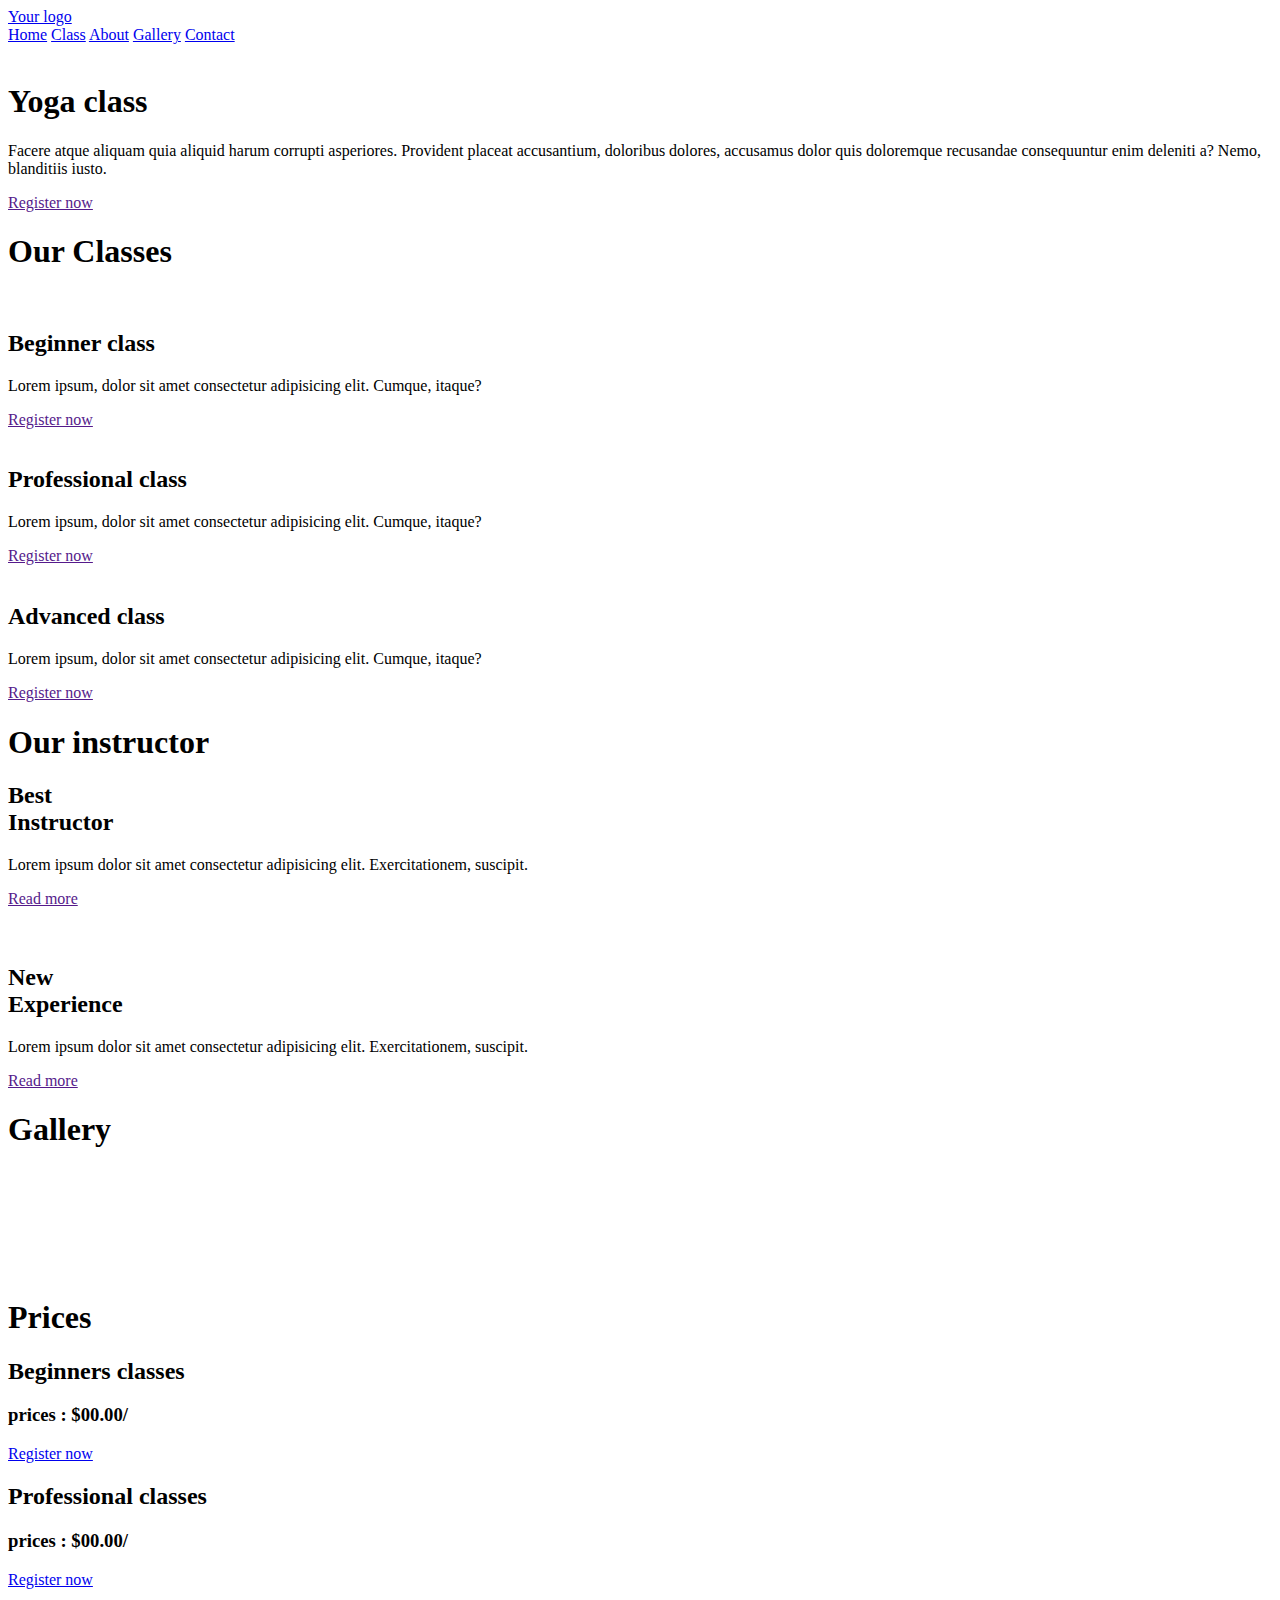
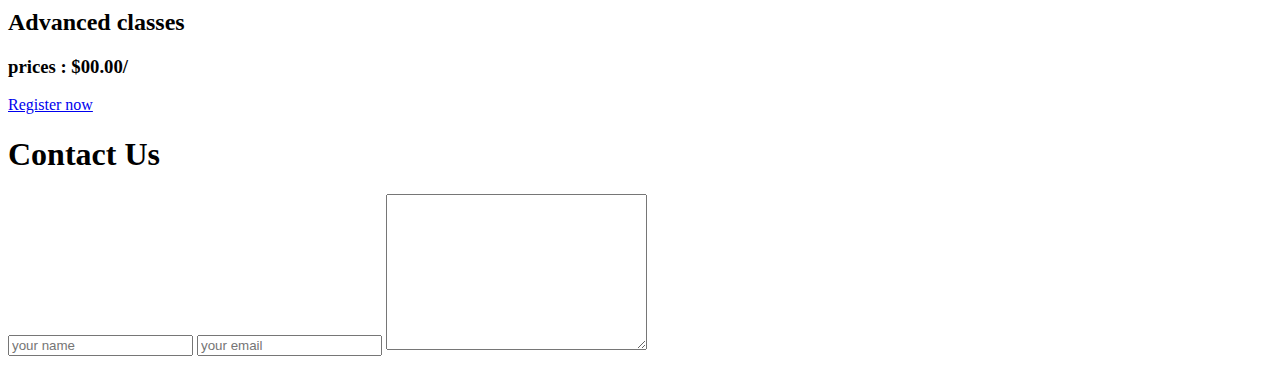
==== yoga.html @ 6b8d1627 "yoga file added" ====
<!DOCTYPE html>
<html lang="en">
<head>
    <meta charset="UTF-8">
    <meta name="viewport" content="width=device-width, initial-scale=1.0">
    <title>Stunning Yoga</title>
    <link rel="stylesheet" href="style.css">
    <link rel="stylesheet" href="C:\Users\yamvi\Desktop\lib\css/all.min.css">
</head>
<body>
    <header class="header">
        <a href="#" id="logo">Your logo</a>
        <nav class="navbar">
            <a href="#">Home</a>
            <a href="#">Class</a>
            <a href="#">About</a>
            <a href="#">Gallery</a>
            <a href="#">Contact</a>

        </nav>
        <div class="icon">
            <div id="menubar" class="fas fa-bars"></div>
            <div id="user" class="fas fa-user"></div>
            <div id="search" class="fas fa-search"></div>
        </div>

    </header>
    <div id="home" class="back">
    <div class="main-home">
        <div class="inner-home">
            <img src="C:\Users\yamvi\Desktop\yoga\flexproject\images\two.webp" alt=""></div>
            <div class="inner-home">   
                <div class="inner-content">
                    <h1>Yoga class</h1>
                    <p>Facere atque aliquam quia aliquid harum corrupti asperiores. Provident placeat accusantium, doloribus dolores, accusamus dolor quis doloremque recusandae consequuntur enim deleniti a? Nemo, blanditiis iusto.</p>
                    <a href="">Register now</a>
                </div></div>

    </div>
    

    <div class="our-classes">
        <h1>Our Classes</h1>
        <div class="main-class">
            <div class="inner-classes">
                <img src="C:\Users\yamvi\Desktop\yoga\flexproject\images\two.jpg" alt="">
                <div class="class-content">
                    <h2>Beginner class</h2>
                    <p>Lorem ipsum, dolor sit amet consectetur adipisicing elit. Cumque, itaque?</p>
                    <a href="">Register now</a>
                </div>
            </div>

            <div class="inner-classes">
                <img src="C:\Users\yamvi\Desktop\yoga\flexproject\images\two.jpg" alt="">
                <div class="class-content">
                    <h2>Professional class</h2>
                    <p>Lorem ipsum, dolor sit amet consectetur adipisicing elit. Cumque, itaque?</p>
                    <a href="">Register now</a>
                </div>
            </div>

            <div class="inner-classes">
                <img src="C:\Users\yamvi\Desktop\yoga\flexproject\images\two.jpg" alt="">
                <div class="class-content">
                    <h2>Advanced class</h2>
                    <p>Lorem ipsum, dolor sit amet consectetur adipisicing elit. Cumque, itaque?</p>
                    <a href="">Register now</a>
                </div>
            </div>
        </div>
    </div>
</div>
<div class="our-instructor">
    <h1>Our instructor</h1>
    <div class="main-instructor">
        <div class="inner-instructor">
            <div class="inner-content-instructor">

            <h2>Best <br> Instructor</h2>
            <p>Lorem ipsum dolor sit amet consectetur adipisicing elit. Exercitationem, suscipit.</p>
            <a href="">Read more</a>
        </div>
        </div>
        <div class="inner-instructor">
            <img src="C:\Users\yamvi\Desktop\yoga\flexproject\images\instructor.jpg" alt="">
        </div>
    </div>
</div>
<div class="our-instructor">
    <div class="main-instructor">
        <div class="inner-instructor">
            <img src="C:\Users\yamvi\Desktop\yoga\flexproject\images\one.jpeg" alt="">
        </div>
        <div class="inner-instructor">
            <div class="inner-content-instructor">
            <h2>New <br> Experience</h2>
            <p>Lorem ipsum dolor sit amet consectetur adipisicing elit. Exercitationem, suscipit.</p>
            <a href="">Read more</a>
        </div>
    </div>
</div>
</div>
<div class="our-gallery">
    <h1>Gallery</h1>
    <div class="main-gallery">
        <div class="inner-gallery">
            <img src="C:\Users\yamvi\Desktop\yoga\flexproject\images\gal1.jpeg"  alt="">
        </div>
        <div class="inner-gallery">
            <img src="C:\Users\yamvi\Desktop\yoga\flexproject\images\gal2.jpeg"  alt="">
        </div>
        <div class="inner-gallery">
            <img src="C:\Users\yamvi\Desktop\yoga\flexproject\images\gal3.jpeg"  alt="">
        </div>
        <div class="inner-gallery">
            <img src="C:\Users\yamvi\Desktop\yoga\flexproject\images\gal4.jpeg"  alt="">
        </div>
        <div class="inner-gallery">
            <img src="C:\Users\yamvi\Desktop\yoga\flexproject\images\gal5.jpg"  alt="">
        </div>
        <div class="inner-gallery">
            <img src="C:\Users\yamvi\Desktop\yoga\flexproject\images\gal6.webp"  alt="">
        </div>
    </div>
</div>
<div class="our-prices">
    <h1>Prices</h1>
    <div class="main-prices">
        <div class="inner-prices">
            <h2>Beginners classes</h2>
            <h3>prices : $00.00/</h3>
            <div class="price-icon">
                <i class="fas fa-award"></i>
            </div>
            <a href="#">Register now</a>
        </div>
        <div class="inner-prices">
            <h2>Professional classes</h2>
            <h3>prices : $00.00/</h3>
            <div class="price-icon">
                <i class="fas fa-award"></i>
            </div>
            <a href="#">Register now</a>
        </div>
        <div class="inner-prices">
            <h2>Advanced classes</h2>
            <h3>prices : $00.00/</h3>
            <div class="price-icon">
                <i class="fas fa-award"></i>
            </div>
            <a href="#">Register now</a>
        </div>
    </div>
</div>
<div class="contact-us">
    <div class="main-contact">
        <div class="inner-contact">
            <h1>Contact Us</h1>
            <div class="inner-form-contact">
                <input type="text" placeholder="your name">
                <input type="email" placeholder="your email">
                <textarea name="" id="" cols="30" rows="10"></textarea>
            </div>
        </div>
        <div class="inner-contact">
            <img src="C:\Users\yamvi\Desktop\yoga\flexproject\images\one.jpeg" alt="">
        </div>
    </div>
</div>


























    
</body>
</html>
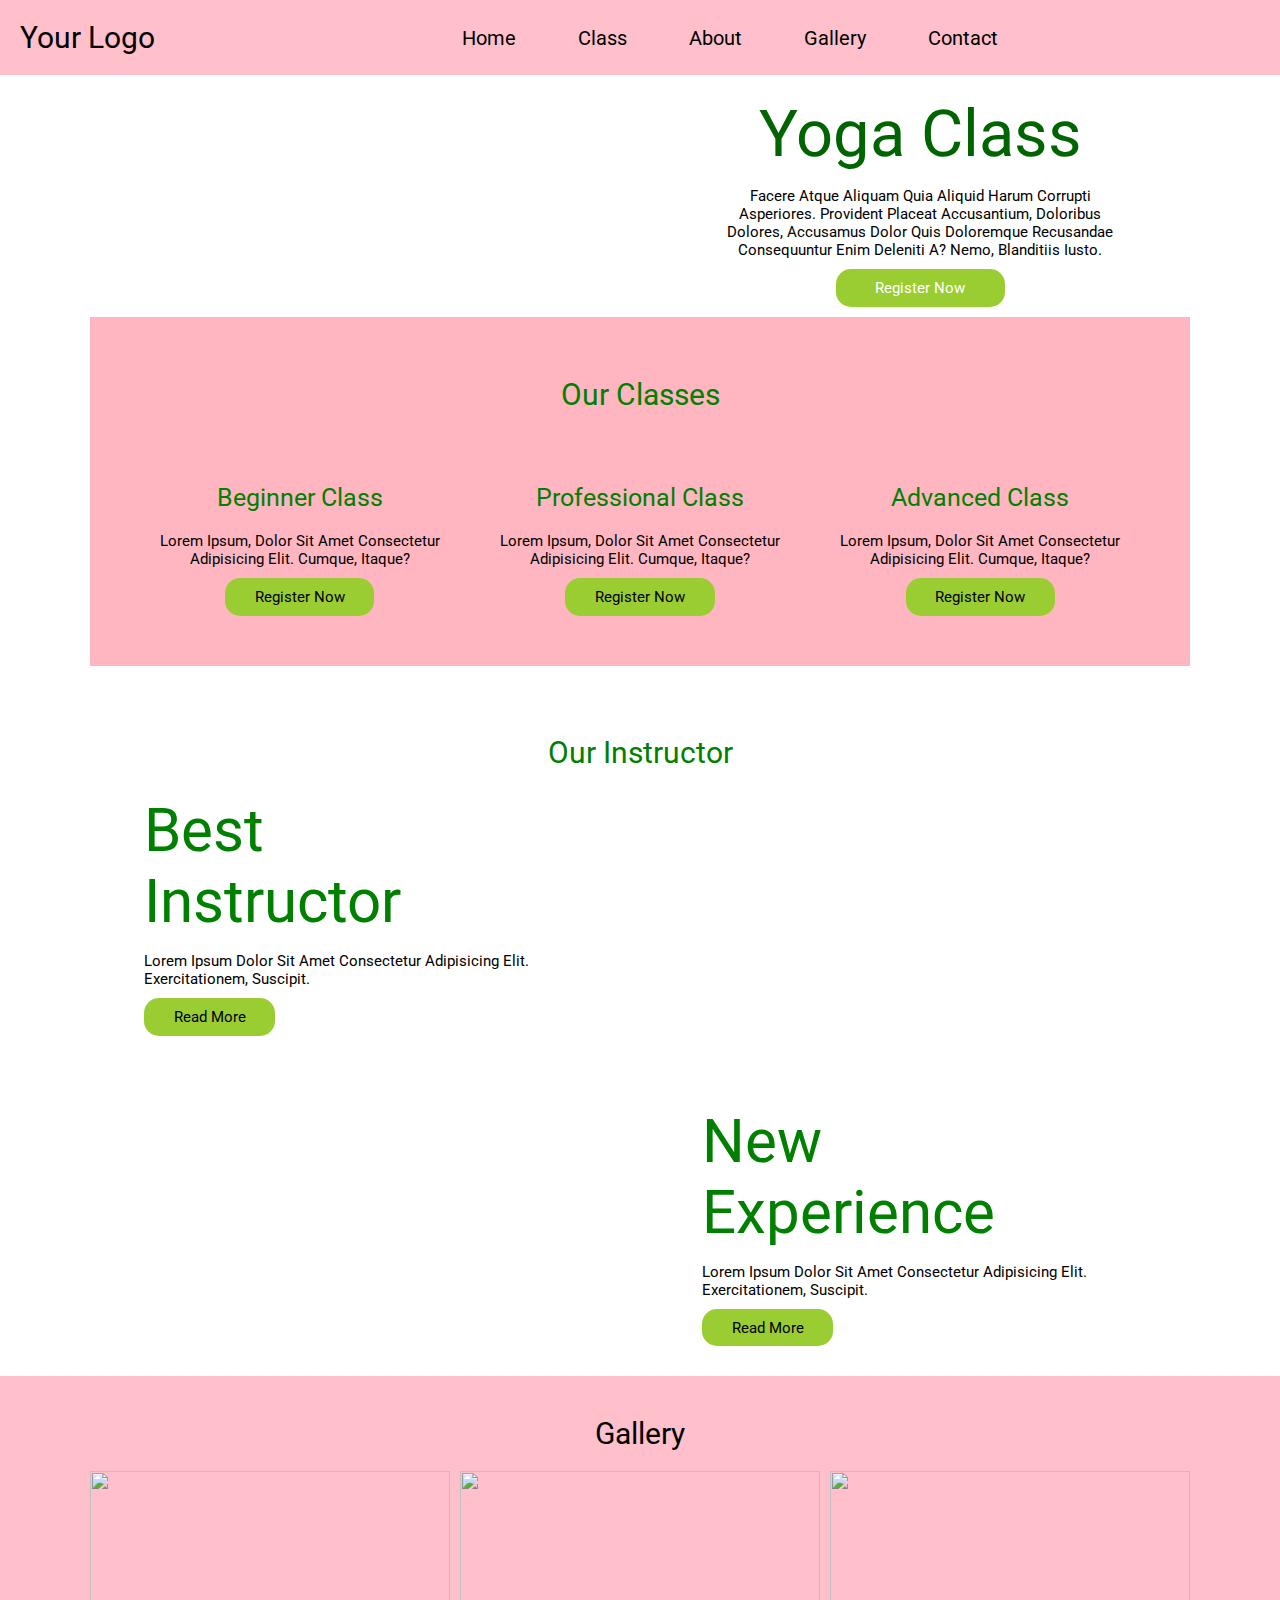
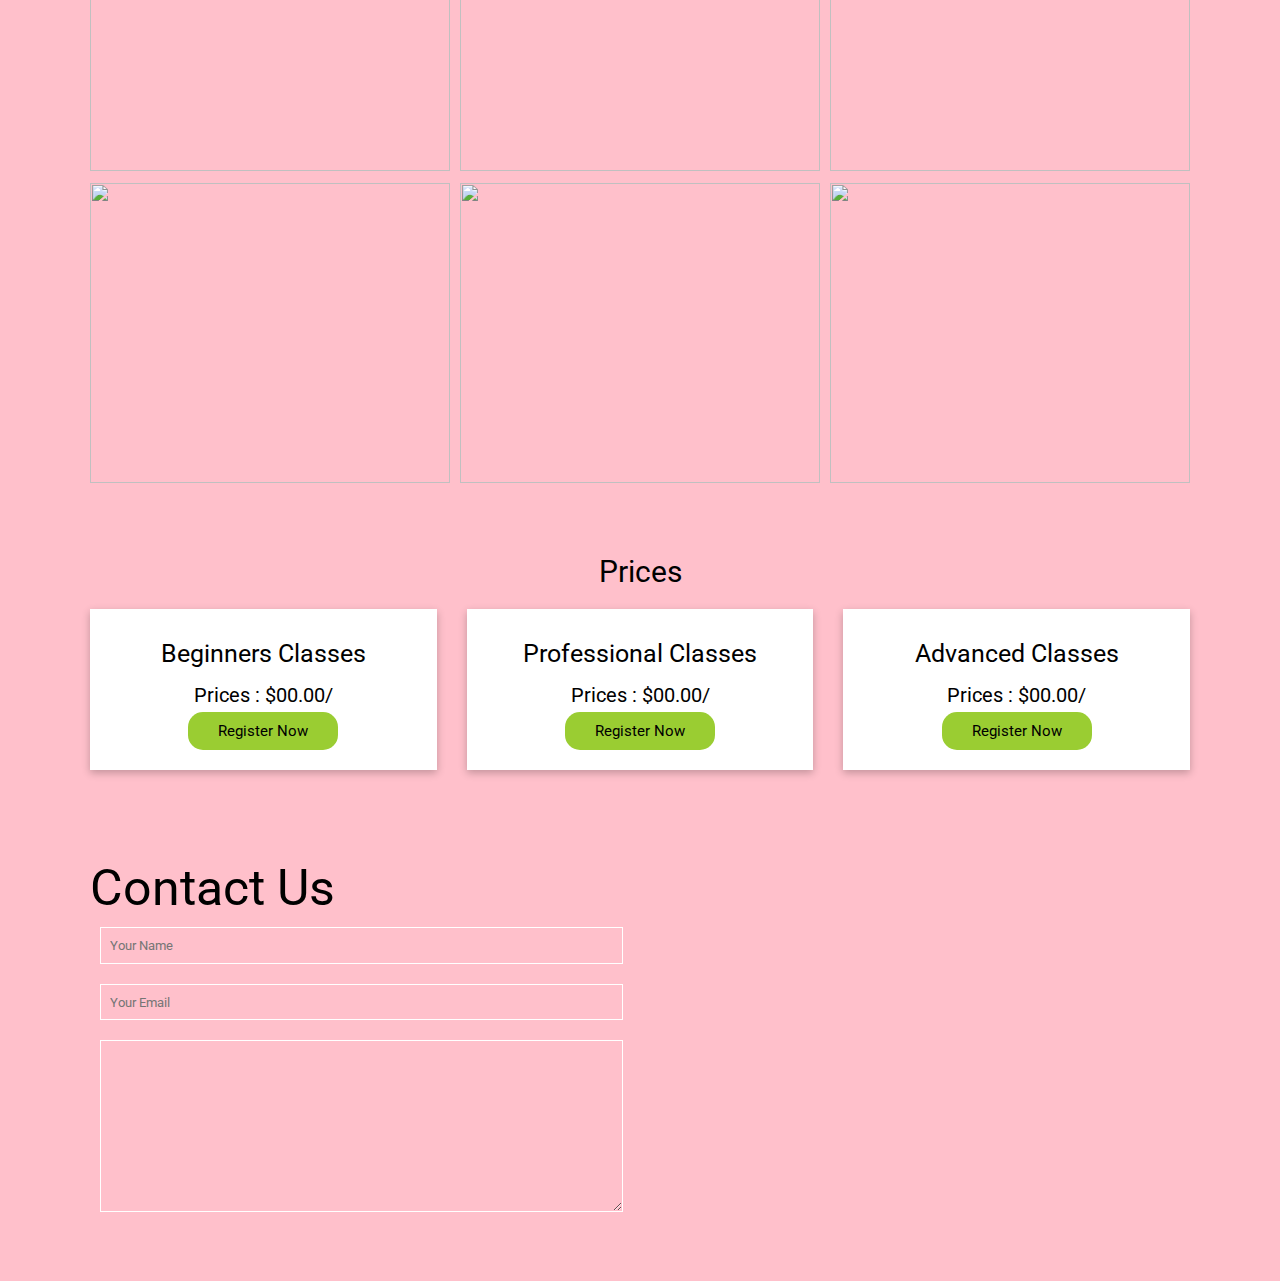
==== commit fc1cbb82: "stylesheet updated" ====
--- a/yoga.html
+++ b/yoga.html
@@ -5,7 +5,7 @@
     <meta name="viewport" content="width=device-width, initial-scale=1.0">
     <title>Stunning Yoga</title>
     <link rel="stylesheet" href="style.css">
-    <link rel="stylesheet" href="C:\Users\yamvi\Desktop\lib\css/all.min.css">
+    <link rel="stylesheet" href="https://github.com/yamvignesh/flexproject/blob/main/style.css">
 </head>
 <body>
     <header class="header">
--- a/style.css
+++ b/style.css
@@ -0,0 +1,472 @@
+@import url('https://fonts.googleapis.com/css2?family=Roboto:ital,wght@0,100;0,300;0,400;0,500;0,700;0,900;1,100;1,300;1,400;1,500;1,700;1,900&display=swap');
+*{
+    margin: 0;
+    padding: 0;
+    transition: all .2s;
+    text-transform: capitalize;
+    text-decoration: none;
+    font-family: "Roboto", sans-serif;
+  font-weight: 400;
+  font-style: normal;
+  box-sizing: border-box;
+  color: black;
+}
+html{
+    font-size: 62%;
+    scroll-behavior: smooth;
+    
+}
+
+.header{
+    padding: 20px;
+    position:fixed;
+    top: 0;
+    right: 0;
+    left: 0;
+    display: flex;
+    justify-content: space-between;
+    align-items: center;
+    background-color: pink;
+    
+    
+}
+#logo{
+    font-size: 30px;
+    
+}
+.navbar a {
+    color: black;
+    margin-left: 60px;
+    font-size: 20px;
+    position: relative;
+    
+}
+.navbar a::after{
+    content:" ";
+    position:absolute;
+    top: 100%;
+    left:0;
+    background-color: black;
+    height: 2px;
+    
+    transition: 0.5s;
+    margin-top: 5px;
+    width:0;
+    
+}
+.navbar a:hover::after{
+    width: 100%;
+    color:springgreen;
+}
+.icon div{
+    margin-left: 1.5rem;
+    font-size: 2rem;
+}
+#menubar{
+    display: none;
+}
+.icon div:hover{
+    color:springgreen;
+}
+.navbar a:hover{
+    color:springgreen;
+}
+
+.back{
+    padding: 3rem 7%;
+}
+.main-home{
+    display: flex;
+    justify-content: center;
+    align-items: center;
+    flex-wrap: wrap;
+    gap: 20px;
+    margin-top: 6%;
+
+}
+.inner-home{
+    flex: 1 1 45rem;
+    text-align: center;
+
+}
+.inner-home img{
+    width: 100%;
+}
+.inner-content h1{
+    color: darkgreen;
+    font-size: 65px;
+    margin-bottom: 15px;
+}
+.inner-content p{
+    font-size: 1.5rem;
+    color: black;
+    margin-bottom: 20px;
+    padding: 0 6rem;
+}
+.inner-content a{
+    padding: 1rem 4rem;
+    background-color: yellowgreen;
+    color: white;
+    font-size: 1.5rem;
+    border-radius: 15px;
+}
+.our-classes{
+    padding: 60px;
+    background-color: lightpink;
+    margin-top: 20px;
+    }
+.our-classes h1{
+    text-align: center;
+    color: green;
+    font-size: 30px;
+    margin-bottom: 40px;
+    
+
+    }
+
+.main-class{
+display: flex;
+justify-content: center;
+align-items: center;
+flex-wrap: wrap;
+gap: 40px;
+}
+.inner-classes img{
+    width: 100%;
+} 
+.inner-classes{
+    flex: 1 1 300px;
+    text-align: center;
+}
+.class-content h2{
+    color: green;
+    font-size: 25px;
+    margin: 20px 0;
+}
+.class-content p{
+    color: black;
+    font-size: 1.5rem;
+    margin-bottom: 20px ;
+}
+.class-content a{
+    background-color: yellowgreen;
+    font-size: 1.5rem;
+    color: black;
+    border-radius: 15px;
+    padding: 1rem 3rem;
+}
+.our-instructor{
+    padding: 4rem 7%;
+    
+
+}
+.our-instructor h1{
+    color:green;
+    font-size: 30px;
+    text-align: center;
+    margin-bottom: 25px;
+
+}
+.main-instructor{
+    display: flex;
+justify-content: center;
+align-items: center;
+flex-wrap: wrap;
+gap: 15px;
+}
+.inner-instructor{
+    flex: 1 1 45rem;
+}
+.inner-instructor img{
+    width: 100%;
+}
+.inner-content-instructor{
+    width:80%;
+    margin: 0 auto;
+}
+.inner-content-instructor h2{
+    font-size:60px;
+    color:green;
+
+}
+.inner-content-instructor p{
+    color:black;
+    font-size: 1.5rem;
+    margin-top:15px;
+    margin-bottom: 20px;
+}
+.inner-content-instructor a{
+    background-color: yellowgreen;
+    font-size: 1.5rem;
+    color: black;
+    border-radius: 15px;
+    padding: 1rem 3rem;
+}
+.our-gallery{
+    padding: 4rem 7%;
+    background-color: pink;
+    }
+ .our-gallery h1{
+    font-size: 30px;
+    text-align: center;
+    color:black;
+    margin-bottom: 20px;
+ }   
+ .main-gallery{
+    display: flex;
+    justify-content: center;
+    align-items: center;
+    flex-wrap: wrap;
+    gap: 10px;
+ }
+
+.inner-gallery{
+    flex: 1 1 300px;
+}
+.inner-gallery img{
+    width: 100%;
+    height: 300px;
+    object-fit: cover;
+    transition: 0.5s;
+}
+.inner-gallery img:hover{
+    transform: scale(1.2) rotate(-20deg);
+    border-radius: 15px;
+}
+.our-prices{
+    padding: 3rem 7%;
+    background-color: pink;
+}
+.our-prices h1{
+    font-size:30px;
+    text-align: center;
+    margin-bottom: 20px;
+}
+.main-prices{
+    display: flex;
+    justify-content: center;
+    align-items: center;
+    flex-wrap: wrap;
+    gap: 30px;
+}
+.inner-prices{
+    flex: 1 1 300px;
+    padding: 3rem 1rem;
+    background-color: white;
+    text-align: center;
+    box-shadow: rgba(0,0,0,0.24) 0px 3px 8px;
+}
+.inner-prices h2{ 
+    font-size: 25px;
+    color: black;
+    margin-bottom: 15px;
+}
+.inner-prices h3{ 
+    font-size: 20px;
+    color: black;
+    margin-bottom: 15px;
+}
+.price-icon i{
+    font-size: 80px;
+    margin-bottom: 20px;
+}
+.inner-prices a{
+    background-color: yellowgreen;
+    font-size: 1.5rem;
+    color: black;
+    border-radius: 15px;
+    padding: 1rem 3rem;
+}
+.contact-us{
+    padding: 6rem 7%;
+    background-color: pink;
+}
+.main-contact{
+    display:flex;
+    justify-content: center;
+    align-items: center;
+    flex-wrap: wrap;
+    gap: 15px;
+}
+.inner-contact{
+    flex: 1 1 45rem;
+}
+.inner-contact h1{
+    font-size: 50px;
+    color: black;
+}
+.inner-form-contact {
+    display: flex;
+    justify-content: center;
+    flex-direction: column;
+}
+.inner-form-contact input{
+padding: 1rem;
+margin: 1rem;
+background: transparent;
+border: 1px solid white;
+}
+
+.inner-form-contact textarea{
+    padding: 1rem;
+    margin: 1rem;
+    background: transparent;
+border: 1px solid white;
+    }
+.inner-contact img{
+    width:100%;
+}
+
+
+
+
+
+
+
+
+
+
+
+
+
+
+
+
+
+
+
+
+
+
+
+
+
+
+
+
+
+
+
+
+
+
+
+
+
+
+
+
+
+
+
+
+
+
+
+
+
+
+
+
+
+
+
+
+
+
+
+
+
+
+
+
+
+
+
+
+
+
+
+
+
+
+
+
+
+
+
+
+
+
+
+
+
+
+
+
+
+
+
+
+
+
+
+
+
+
+
+
+
+
+
+
+
+
+
+
+
+
+
+
+
+
+
+
+
+
+@media (max-width:767px){
+    html{
+        font-size: 55%;
+    }
+    #menubar{
+        display:initial;
+    }
+    .inner-content h1{
+        font-size: 40px;
+    }
+    .inner-content p{
+        
+        padding: 0 1rem;
+
+    }
+    .main-home{
+        margin-top: 7%;
+    }
+    .inner-home img{
+        margin-top: 25px;
+    }
+}
+
+
+
+
+
+
+
+
+
+
+
+
+
+
